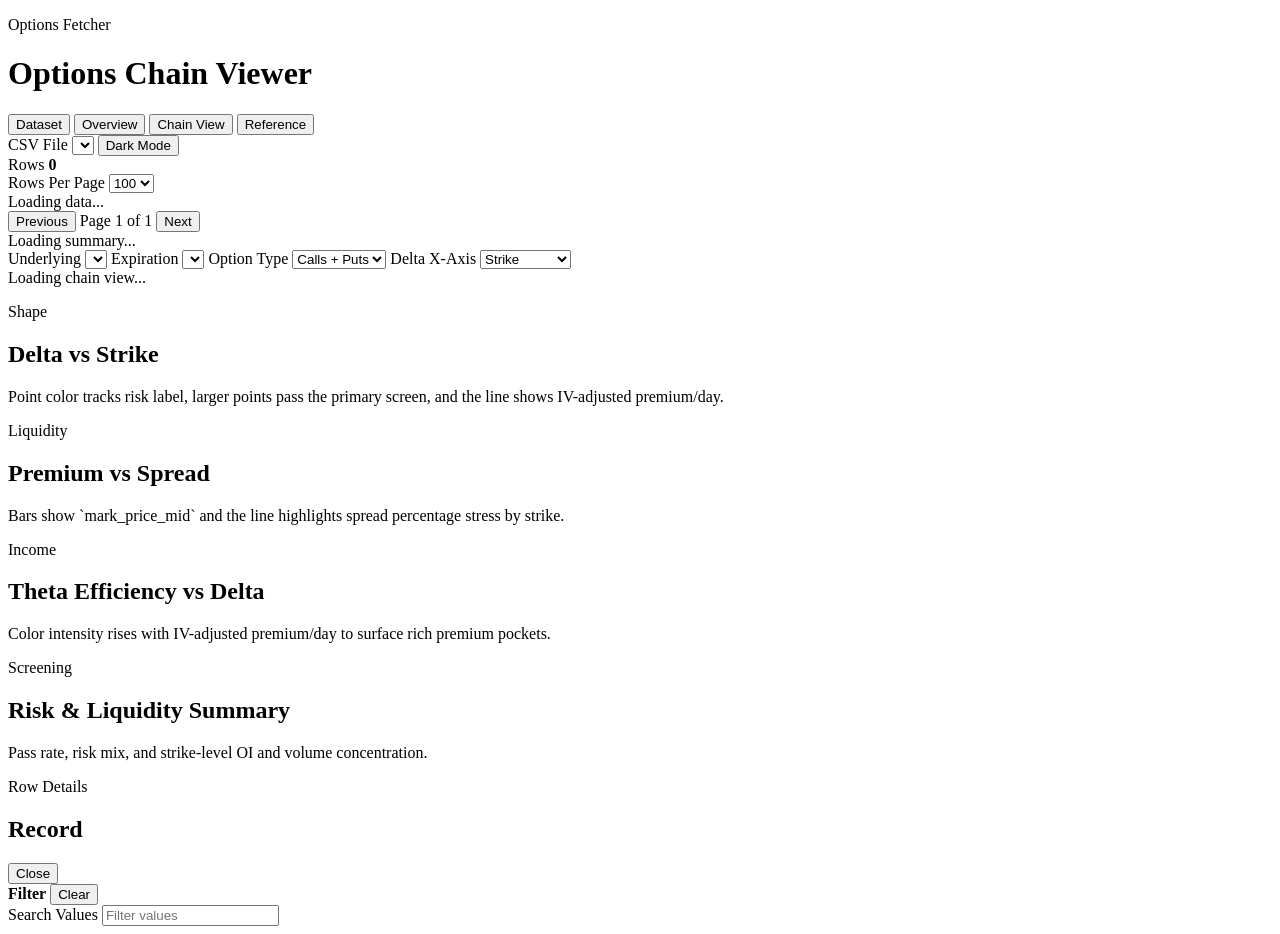
==== opx/viewer_static/index.html @ d4667964 "Add interactive chain view to viewer" ====
<!DOCTYPE html>
<html lang="en">
<head>
  <meta charset="UTF-8">
  <meta name="viewport" content="width=device-width, initial-scale=1.0">
  <title>Options Fetcher Ledger</title>
  <link rel="stylesheet" href="/styles.css?v=20260321a">
</head>
<body>
  <div class="page-shell">
    <div class="workspace-shell">
      <header class="workspace-header">
        <div class="workspace-title">
          <p class="eyebrow">Options Fetcher</p>
          <h1>Options Chain Viewer</h1>
        </div>
        <div class="workspace-controls">
          <nav class="tabs rail-tabs" aria-label="Primary">
            <button class="tab-button active" type="button" data-tab="table">
              <span class="tab-title">Dataset</span>
            </button>
            <button class="tab-button" type="button" data-tab="summary">
              <span class="tab-title">Overview</span>
            </button>
            <button class="tab-button" type="button" data-tab="chain">
              <span class="tab-title">Chain View</span>
            </button>
            <button class="tab-button" type="button" data-tab="readme">
              <span class="tab-title">Reference</span>
            </button>
          </nav>
          <label class="select-wrap header-select-wrap">
            <span>CSV File</span>
            <select id="fileSelect" aria-label="CSV File"></select>
          </label>
          <button id="themeToggle" class="theme-toggle" type="button" aria-label="Toggle dark and light mode">Dark Mode</button>
        </div>
      </header>

      <main class="workspace-main">
        <section id="tableTab" class="tab-panel active">
          <div class="toolbar">
            <div class="toolbar-stats">
              <div class="stat-card freshness-card summary-stat-card">
                <span class="stat-label freshness-label field-label-tooltip" title="Number of option records currently visible after active filters are applied.">Rows</span>
                <strong id="rowCount">0</strong>
              </div>
              <div id="freshnessSummary" class="freshness-summary" aria-label="Data freshness"></div>
              <div id="datasetCards" class="freshness-summary" aria-label="Dataset-level metrics"></div>
            </div>
            <label class="select-wrap compact-wrap">
              <span>Rows Per Page</span>
              <select id="pageSizeSelect">
                <option value="50">50</option>
                <option value="100" selected>100</option>
                <option value="250">250</option>
                <option value="500">500</option>
                <option value="all">All</option>
              </select>
            </label>
          </div>

          <div class="table-card">
            <div id="tableStatus" class="table-status">Loading data...</div>
            <div class="table-scroll">
              <table id="dataTable">
                <thead></thead>
                <tbody></tbody>
              </table>
            </div>
            <div class="pagination-bar">
              <button id="prevPageButton" class="pager-button" type="button">Previous</button>
              <span id="pageInfo" class="page-info">Page 1 of 1</span>
              <button id="nextPageButton" class="pager-button" type="button">Next</button>
            </div>
          </div>
        </section>

        <section id="summaryTab" class="tab-panel">
          <div id="summaryContent" class="summary-shell">
            <div id="summaryStatus" class="summary-status">Loading summary...</div>
            <div id="summaryTickerGrid" class="summary-ticker-grid"></div>
          </div>
        </section>

        <section id="chainTab" class="tab-panel">
          <div class="chain-shell">
            <div class="chain-toolbar">
              <div class="chain-toolbar-group">
                <label class="select-wrap compact-wrap">
                  <span>Underlying</span>
                  <select id="chainTickerSelect" aria-label="Chain underlying"></select>
                </label>
                <label class="select-wrap compact-wrap">
                  <span>Expiration</span>
                  <select id="chainExpirationSelect" aria-label="Chain expiration"></select>
                </label>
                <label class="select-wrap compact-wrap">
                  <span>Option Type</span>
                  <select id="chainOptionTypeSelect" aria-label="Chain option type">
                    <option value="all">Calls + Puts</option>
                    <option value="call">Calls</option>
                    <option value="put">Puts</option>
                  </select>
                </label>
                <label class="select-wrap compact-wrap">
                  <span>Delta X-Axis</span>
                  <select id="chainDeltaXAxisSelect" aria-label="Delta chart x-axis">
                    <option value="strike">Strike</option>
                    <option value="strike_vs_spot_pct">Moneyness</option>
                  </select>
                </label>
              </div>
              <div id="chainStatus" class="summary-status">Loading chain view...</div>
            </div>

            <div class="chain-stack">
              <article class="chain-card">
                <div class="chain-card-header">
                  <div>
                    <p class="chain-card-kicker">Shape</p>
                    <h2>Delta vs Strike</h2>
                  </div>
                  <p class="chain-card-note">Point color tracks risk label, larger points pass the primary screen, and the line shows IV-adjusted premium/day.</p>
                </div>
                <div id="chainDeltaChart" class="chart-surface"></div>
              </article>

              <article class="chain-card">
                <div class="chain-card-header">
                  <div>
                    <p class="chain-card-kicker">Liquidity</p>
                    <h2>Premium vs Spread</h2>
                  </div>
                  <p class="chain-card-note">Bars show `mark_price_mid` and the line highlights spread percentage stress by strike.</p>
                </div>
                <div id="chainPremiumChart" class="chart-surface"></div>
              </article>

              <article class="chain-card">
                <div class="chain-card-header">
                  <div>
                    <p class="chain-card-kicker">Income</p>
                    <h2>Theta Efficiency vs Delta</h2>
                  </div>
                  <p class="chain-card-note">Color intensity rises with IV-adjusted premium/day to surface rich premium pockets.</p>
                </div>
                <div id="chainThetaChart" class="chart-surface"></div>
              </article>

              <article class="chain-card">
                <div class="chain-card-header">
                  <div>
                    <p class="chain-card-kicker">Screening</p>
                    <h2>Risk & Liquidity Summary</h2>
                  </div>
                  <p class="chain-card-note">Pass rate, risk mix, and strike-level OI and volume concentration.</p>
                </div>
                <div id="chainSummaryPanel" class="chain-summary-panel"></div>
              </article>
            </div>
          </div>
        </section>

        <section id="readmeTab" class="tab-panel">
          <article id="readmeContent" class="readme-card"></article>
        </section>
      </main>
    </div>
  </div>

  <div id="rowModal" class="row-modal" aria-hidden="true">
    <div class="row-modal-backdrop" data-close-modal="true"></div>
    <section class="row-modal-panel" role="dialog" aria-modal="true" aria-labelledby="rowModalTitle">
      <header class="row-modal-header">
        <div>
          <p class="row-modal-kicker">Row Details</p>
          <h2 id="rowModalTitle">Record</h2>
        </div>
        <button id="closeRowModalButton" class="row-modal-close" type="button" aria-label="Close row details">Close</button>
      </header>
      <div id="rowModalMeta" class="row-modal-meta"></div>
      <div id="rowDetailGrid" class="row-detail-grid"></div>
    </section>
  </div>

  <div id="filterPopover" class="filter-popover" aria-hidden="true">
    <div class="filter-popover-header">
      <strong id="filterPopoverTitle">Filter</strong>
      <button id="clearFilterButton" class="filter-clear-button" type="button">Clear</button>
    </div>
    <label id="filterSearchWrap" class="filter-search-wrap">
      <span>Search Values</span>
      <input id="filterValueSearch" type="search" placeholder="Filter values">
    </label>
    <div id="filterRangeWrap" class="filter-range-wrap" hidden>
      <label class="filter-range-field">
        <span>Min</span>
        <input id="filterMinValue" type="number" inputmode="decimal" placeholder="Min strike">
      </label>
      <label class="filter-range-field">
        <span>Max</span>
        <input id="filterMaxValue" type="number" inputmode="decimal" placeholder="Max strike">
      </label>
    </div>
    <div id="filterOptionList" class="filter-option-list"></div>
  </div>

  <script src="/app.js?v=20260321a"></script>
</body>
</html>
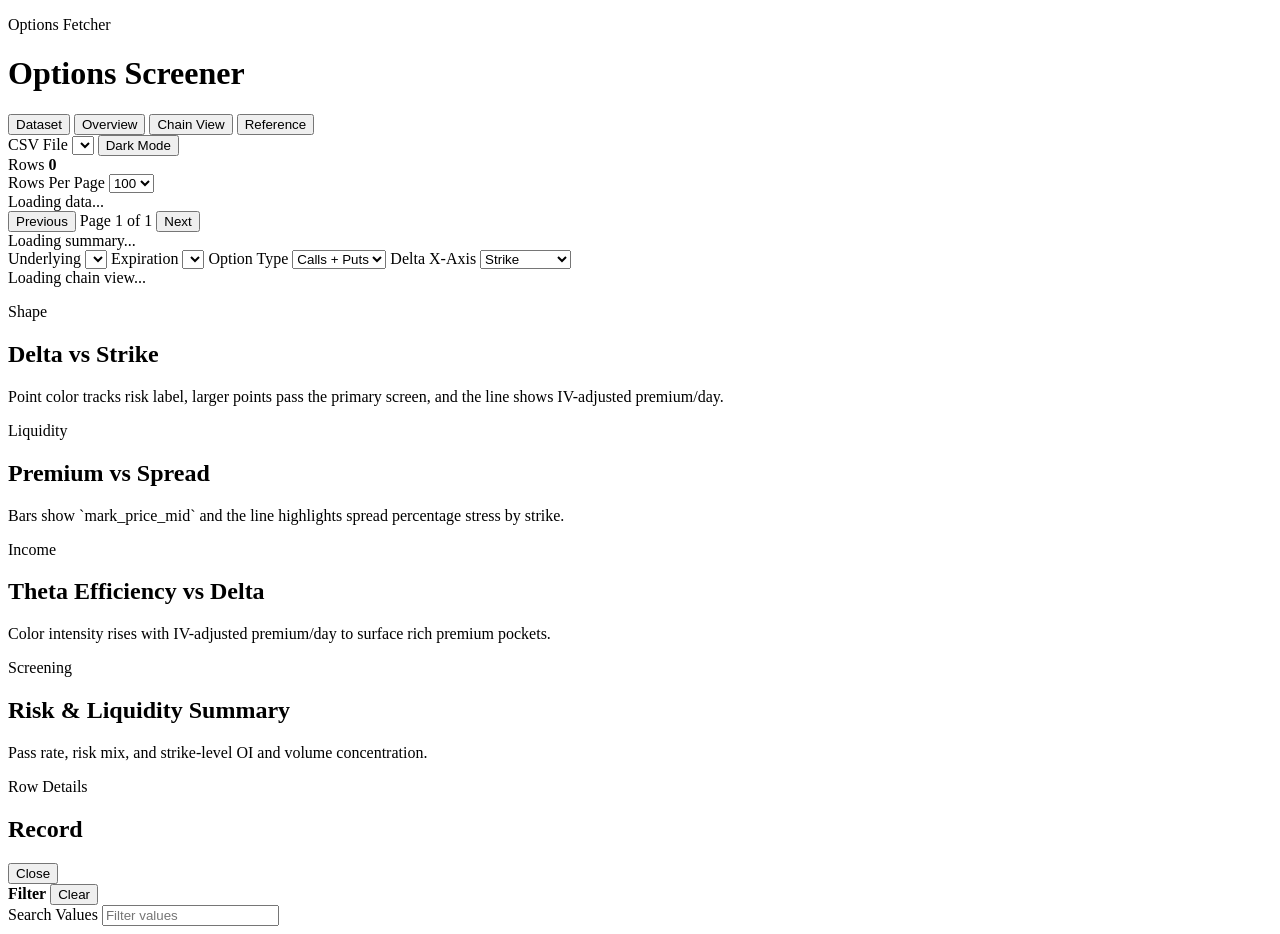
==== commit d00f4005: "Rename viewer to Options Screener" ====
--- a/opx/viewer_static/index.html
+++ b/opx/viewer_static/index.html
@@ -12,7 +12,7 @@
       <header class="workspace-header">
         <div class="workspace-title">
           <p class="eyebrow">Options Fetcher</p>
-          <h1>Options Chain Viewer</h1>
+          <h1>Options Screener</h1>
         </div>
         <div class="workspace-controls">
           <nav class="tabs rail-tabs" aria-label="Primary">
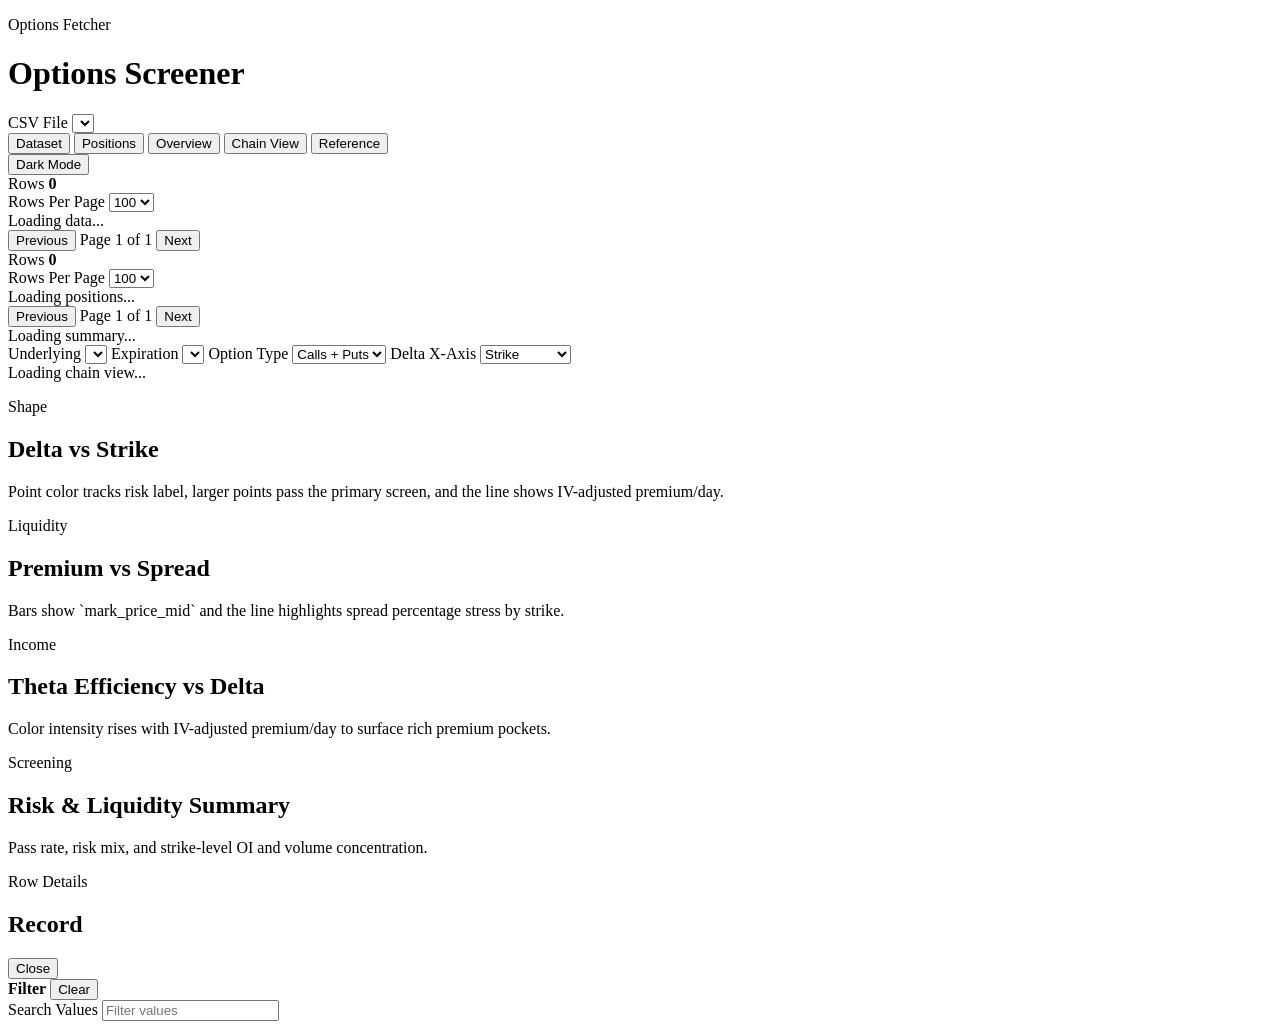
==== commit e6d2fe49: "feat: add positions tab to viewer" ====
--- a/opx/viewer_static/index.html
+++ b/opx/viewer_static/index.html
@@ -4,7 +4,7 @@
   <meta charset="UTF-8">
   <meta name="viewport" content="width=device-width, initial-scale=1.0">
   <title>Options Fetcher Ledger</title>
-  <link rel="stylesheet" href="/styles.css?v=20260321a">
+  <link rel="stylesheet" href="/styles.css?v=20260420b">
 </head>
 <body>
   <div class="page-shell">
@@ -15,25 +15,30 @@
           <h1>Options Screener</h1>
         </div>
         <div class="workspace-controls">
-          <nav class="tabs rail-tabs" aria-label="Primary">
-            <button class="tab-button active" type="button" data-tab="table">
-              <span class="tab-title">Dataset</span>
-            </button>
-            <button class="tab-button" type="button" data-tab="summary">
-              <span class="tab-title">Overview</span>
-            </button>
-            <button class="tab-button" type="button" data-tab="chain">
-              <span class="tab-title">Chain View</span>
-            </button>
-            <button class="tab-button" type="button" data-tab="readme">
-              <span class="tab-title">Reference</span>
-            </button>
-          </nav>
           <label class="select-wrap header-select-wrap">
             <span>CSV File</span>
             <select id="fileSelect" aria-label="CSV File"></select>
           </label>
-          <button id="themeToggle" class="theme-toggle" type="button" aria-label="Toggle dark and light mode">Dark Mode</button>
+          <div class="header-tab-cluster">
+            <nav class="tabs rail-tabs" aria-label="Primary">
+              <button class="tab-button active" type="button" data-tab="table">
+                <span class="tab-title">Dataset</span>
+              </button>
+              <button class="tab-button" type="button" data-tab="positions">
+                <span class="tab-title">Positions</span>
+              </button>
+              <button class="tab-button" type="button" data-tab="summary">
+                <span class="tab-title">Overview</span>
+              </button>
+              <button class="tab-button" type="button" data-tab="chain">
+                <span class="tab-title">Chain View</span>
+              </button>
+              <button class="tab-button" type="button" data-tab="readme">
+                <span class="tab-title">Reference</span>
+              </button>
+            </nav>
+            <button id="themeToggle" class="theme-toggle" type="button" aria-label="Toggle dark and light mode">Dark Mode</button>
+          </div>
         </div>
       </header>
 
@@ -72,6 +77,42 @@
               <button id="prevPageButton" class="pager-button" type="button">Previous</button>
               <span id="pageInfo" class="page-info">Page 1 of 1</span>
               <button id="nextPageButton" class="pager-button" type="button">Next</button>
+            </div>
+          </div>
+        </section>
+
+        <section id="positionsTab" class="tab-panel">
+          <div class="toolbar">
+            <div class="toolbar-stats">
+              <div class="stat-card freshness-card summary-stat-card">
+                <span class="stat-label freshness-label field-label-tooltip" title="Number of portfolio rows currently visible after active filters are applied.">Rows</span>
+                <strong id="positionsRowCount">0</strong>
+              </div>
+            </div>
+            <label class="select-wrap compact-wrap">
+              <span>Rows Per Page</span>
+              <select id="positionsPageSizeSelect">
+                <option value="50">50</option>
+                <option value="100" selected>100</option>
+                <option value="250">250</option>
+                <option value="500">500</option>
+                <option value="all">All</option>
+              </select>
+            </label>
+          </div>
+
+          <div class="table-card">
+            <div id="positionsTableStatus" class="table-status">Loading positions...</div>
+            <div class="table-scroll">
+              <table id="positionsDataTable">
+                <thead></thead>
+                <tbody></tbody>
+              </table>
+            </div>
+            <div class="pagination-bar">
+              <button id="positionsPrevPageButton" class="pager-button" type="button">Previous</button>
+              <span id="positionsPageInfo" class="page-info">Page 1 of 1</span>
+              <button id="positionsNextPageButton" class="pager-button" type="button">Next</button>
             </div>
           </div>
         </section>
@@ -206,6 +247,6 @@
     <div id="filterOptionList" class="filter-option-list"></div>
   </div>
 
-  <script src="/app.js?v=20260321a"></script>
+  <script src="/app.js?v=20260420b"></script>
 </body>
 </html>
